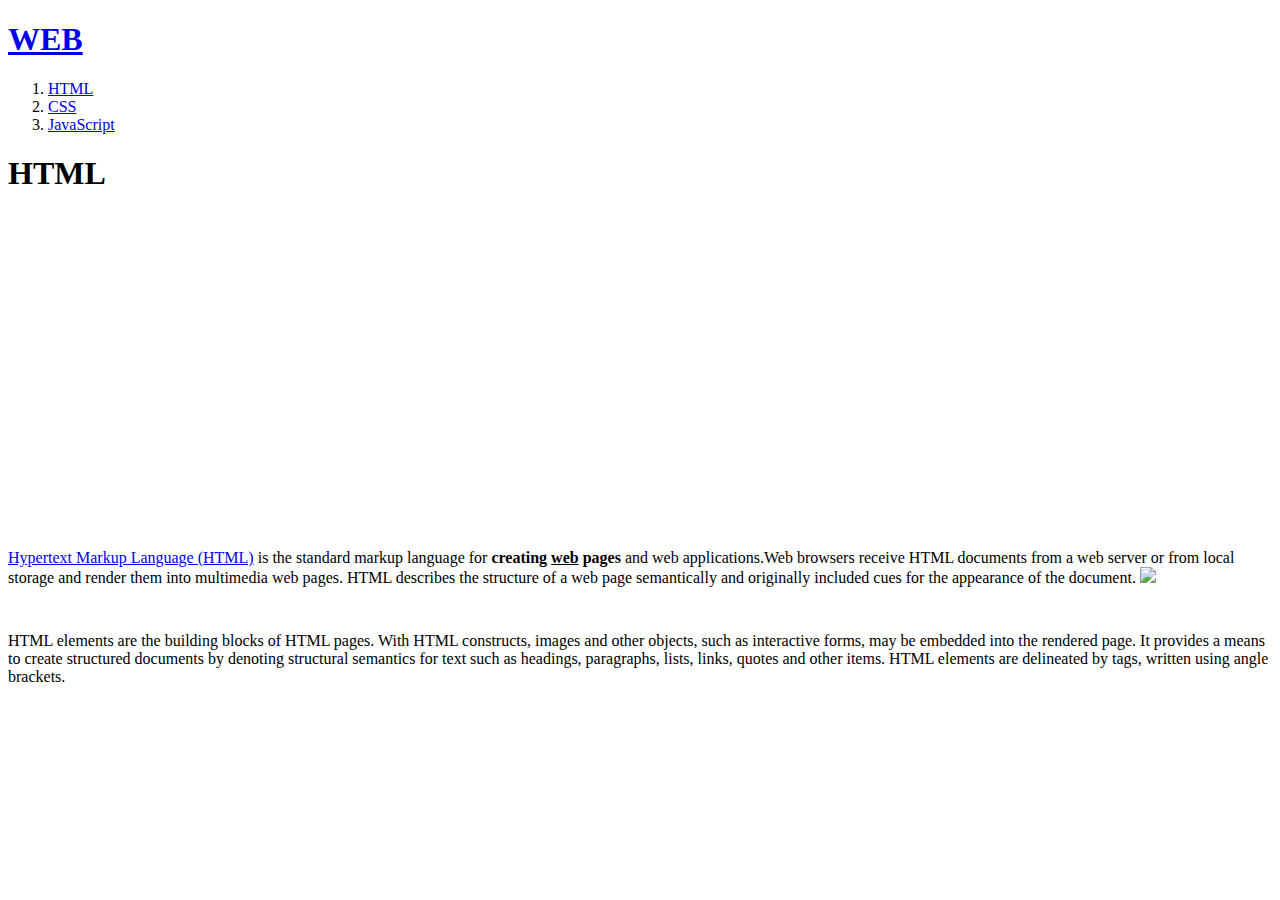
==== 1.html @ b846db3e "Add files via upload" ====
<!DOCTYPE html>
<html>
<head>
  <!-- Google tag (gtag.js) -->
<script async src="https://www.googletagmanager.com/gtag/js?id=G-4LWJVL471E"></script>
<script>
  window.dataLayer = window.dataLayer || [];
  function gtag(){dataLayer.push(arguments);}
  gtag('js', new Date());

  gtag('config', 'G-4LWJVL471E');
</script>
  <title>WEB1 - html</title>
  <meta charset="utf-8">
</head>
<body>
  <h1><a href="index.html">WEB</a></h1>
  <ol>
    <li><a href="1.html">HTML</a></li>
    <li><a href="2.html">CSS</a></li>
    <li><a href="3.html">JavaScript</a></li>
  </ol>
  <h1>HTML</h1>
  <iframe width="560" height="315" src="https://www.youtube.com/embed/jSJM9iOiQ1g" title="YouTube video player" frameborder="0" allow="accelerometer; autoplay; clipboard-write; encrypted-media; gyroscope; picture-in-picture" allowfullscreen></iframe>
  <p>
    <a href="https://www.w3.org/TR/html5/" target="_blank" title="html5 specification">Hypertext Markup Language (HTML)</a> is the standard markup language for <strong>creating <u>web</u> pages</strong> and web applications.Web browsers receive HTML documents from a web server or from local storage and render them into multimedia web pages. HTML describes the structure of a web page semantically and originally included cues for the appearance of the document.
    <img src="https://s3-ap-northeast-2.amazonaws.com/opentutorials-user-file/module/3135/7648.png" width="100%">
  </p>
  <p style = "margin-top:45px;">
    HTML elements are the building blocks of HTML pages. With HTML constructs, images and other objects, such as interactive forms, may be embedded into the rendered page. It provides a means to create structured documents by denoting structural semantics for text such as headings, paragraphs, lists, links, quotes and other items. HTML elements are delineated by tags, written using angle brackets.
  </p>
  <p>
    <div id="disqus_thread"></div>
    <script>
        /**
        *  RECOMMENDED CONFIGURATION VARIABLES: EDIT AND UNCOMMENT THE SECTION BELOW TO INSERT DYNAMIC VALUES FROM YOUR PLATFORM OR CMS.
        *  LEARN WHY DEFINING THESE VARIABLES IS IMPORTANT: https://disqus.com/admin/universalcode/#configuration-variables    */
        /*
        var disqus_config = function () {
        this.page.url = PAGE_URL;  // Replace PAGE_URL with your page's canonical URL variable
        this.page.identifier = PAGE_IDENTIFIER; // Replace PAGE_IDENTIFIER with your page's unique identifier variable
        };
        */
        (function() { // DON'T EDIT BELOW THIS LINE
        var d = document, s = d.createElement('script');
        s.src = 'https://web1-8zaymbohov.disqus.com/embed.js';
        s.setAttribute('data-timestamp', +new Date());
        (d.head || d.body).appendChild(s);
        })();
    </script>
    <noscript>Please enable JavaScript to view the <a href="https://disqus.com/?ref_noscript">comments powered by Disqus.</a></noscript>
  </p>
</body>
</html>
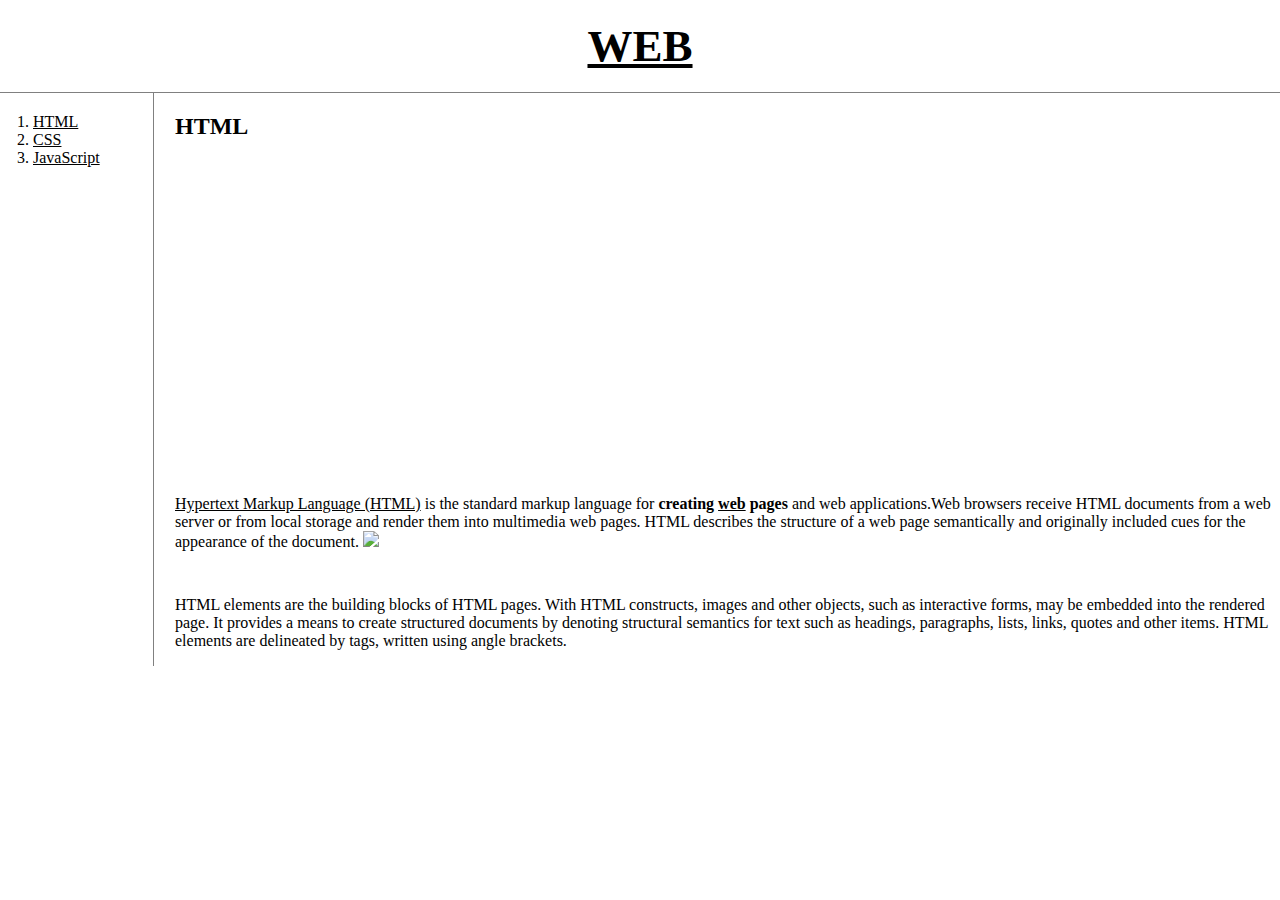
==== commit 3d09655e: "Add files via upload" ====
--- a/1.html
+++ b/1.html
@@ -12,23 +12,28 @@
 </script>
   <title>WEB1 - html</title>
   <meta charset="utf-8">
+  <link rel="stylesheet" href="style.css">
 </head>
 <body>
   <h1><a href="index.html">WEB</a></h1>
-  <ol>
-    <li><a href="1.html">HTML</a></li>
-    <li><a href="2.html">CSS</a></li>
-    <li><a href="3.html">JavaScript</a></li>
-  </ol>
-  <h1>HTML</h1>
-  <iframe width="560" height="315" src="https://www.youtube.com/embed/jSJM9iOiQ1g" title="YouTube video player" frameborder="0" allow="accelerometer; autoplay; clipboard-write; encrypted-media; gyroscope; picture-in-picture" allowfullscreen></iframe>
-  <p>
-    <a href="https://www.w3.org/TR/html5/" target="_blank" title="html5 specification">Hypertext Markup Language (HTML)</a> is the standard markup language for <strong>creating <u>web</u> pages</strong> and web applications.Web browsers receive HTML documents from a web server or from local storage and render them into multimedia web pages. HTML describes the structure of a web page semantically and originally included cues for the appearance of the document.
-    <img src="https://s3-ap-northeast-2.amazonaws.com/opentutorials-user-file/module/3135/7648.png" width="100%">
-  </p>
-  <p style = "margin-top:45px;">
-    HTML elements are the building blocks of HTML pages. With HTML constructs, images and other objects, such as interactive forms, may be embedded into the rendered page. It provides a means to create structured documents by denoting structural semantics for text such as headings, paragraphs, lists, links, quotes and other items. HTML elements are delineated by tags, written using angle brackets.
-  </p>
+  <div id="grid">
+    <ol>
+      <li><a href="1.html">HTML</a></li>
+      <li><a href="2.html">CSS</a></li>
+      <li><a href="3.html">JavaScript</a></li>
+    </ol>
+    <div id="article">
+      <h2>HTML</h2>
+      <iframe width="560" height="315" src="https://www.youtube.com/embed/jSJM9iOiQ1g" title="YouTube video player" frameborder="0" allow="accelerometer; autoplay; clipboard-write; encrypted-media; gyroscope; picture-in-picture" allowfullscreen></iframe>
+      <p>
+        <a href="https://www.w3.org/TR/html5/" target="_blank" title="html5 specification">Hypertext Markup Language (HTML)</a> is the standard markup language for <strong>creating <u>web</u> pages</strong> and web applications.Web browsers receive HTML documents from a web server or from local storage and render them into multimedia web pages. HTML describes the structure of a web page semantically and originally included cues for the appearance of the document.
+        <img src="https://s3-ap-northeast-2.amazonaws.com/opentutorials-user-file/module/3135/7648.png" width="100%">
+      </p>
+      <p style = "margin-top:45px;">
+        HTML elements are the building blocks of HTML pages. With HTML constructs, images and other objects, such as interactive forms, may be embedded into the rendered page. It provides a means to create structured documents by denoting structural semantics for text such as headings, paragraphs, lists, links, quotes and other items. HTML elements are delineated by tags, written using angle brackets.
+      </p>
+    </div>
+  </div>
   <p>
     <div id="disqus_thread"></div>
     <script>
--- a/style.css
+++ b/style.css
@@ -0,0 +1,40 @@
+body {
+  margin:0;
+}
+a {
+  color:black;
+}
+h1 {
+  font-size: 45px;
+  text-align: center;
+  border-bottom: 1px solid gray;
+  margin: 0;
+  padding:20px;
+}
+ol {
+  border-right: 1px solid gray;
+  width: 100px;
+  margin: 0;
+  padding: 20px;
+}
+#grid {
+  display: grid;
+  grid-template-columns: 150px 1fr
+}
+#article {
+  padding-left: 25px;
+}
+#grid ol {
+  padding-left: 33px;
+}
+@media(max-width:800px){
+  #grid {
+    display: block;
+  }
+  ol {
+    border-right:none;
+  }
+  h1 {
+    border-bottom: none;
+  }
+}
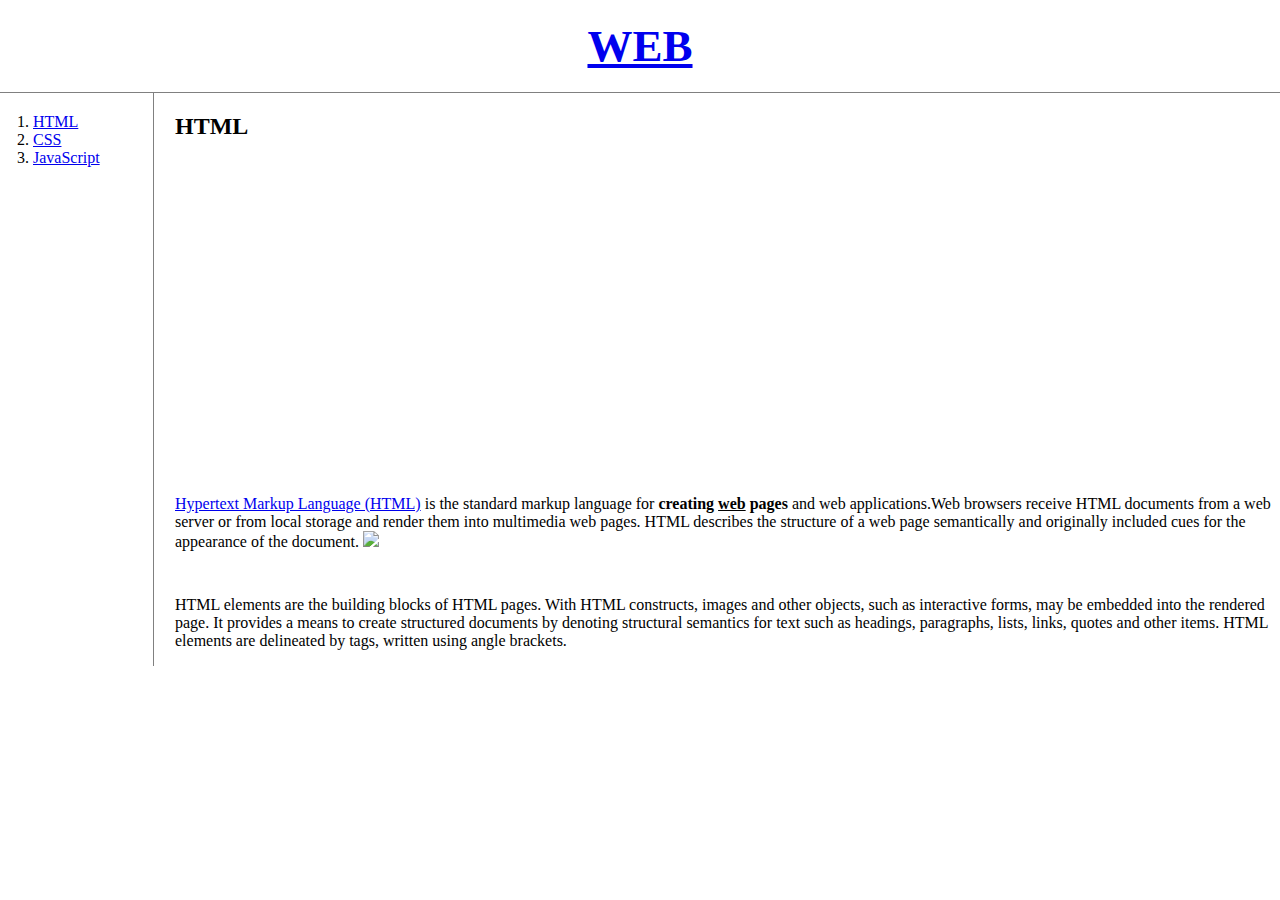
==== commit ac8538b1: "Add files via upload" ====
--- a/style.css
+++ b/style.css
@@ -1,8 +1,5 @@
 body {
   margin:0;
-}
-a {
-  color:black;
 }
 h1 {
   font-size: 45px;
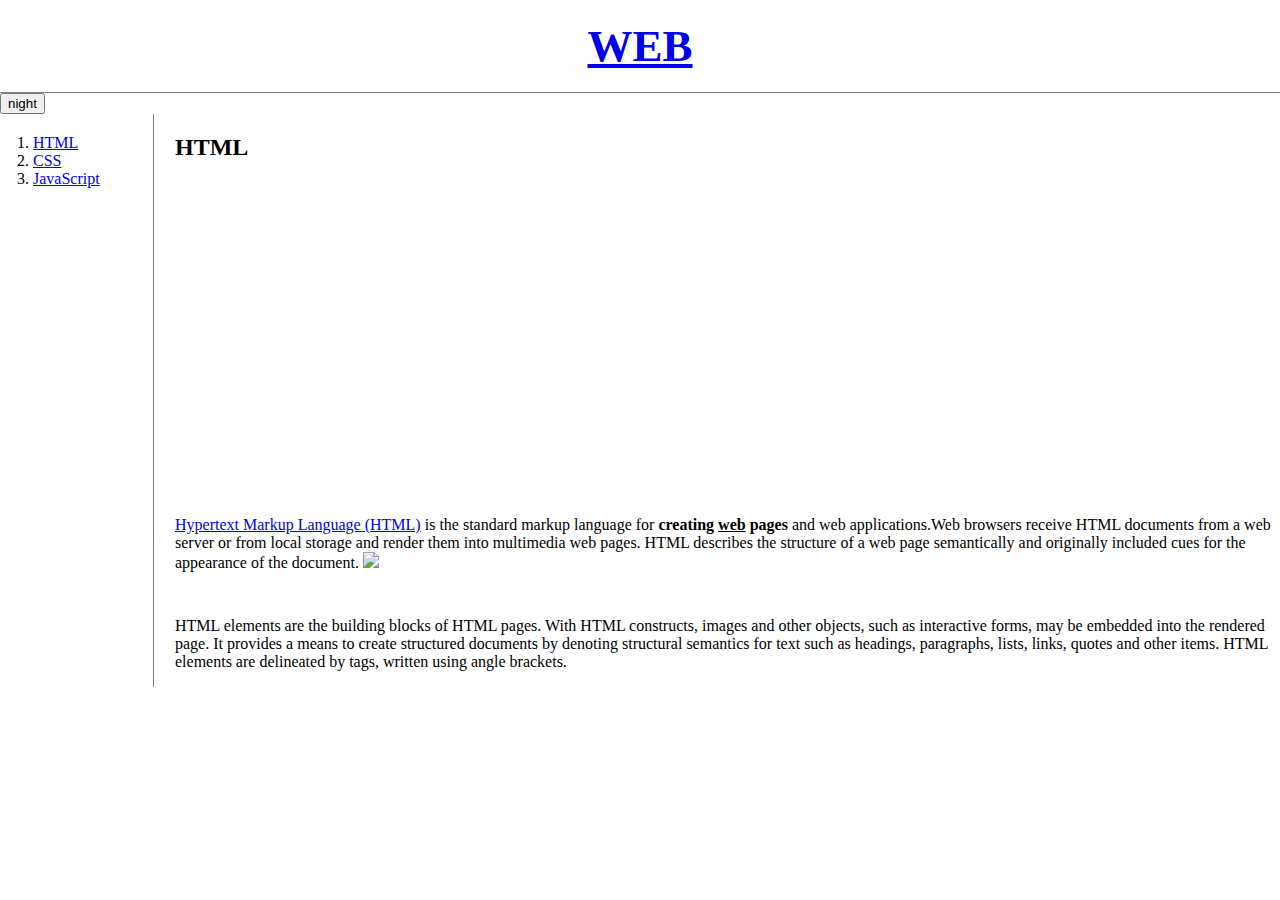
==== commit 40c8585c: "Add files via upload" ====
--- a/1.html
+++ b/1.html
@@ -13,9 +13,14 @@
   <title>WEB1 - html</title>
   <meta charset="utf-8">
   <link rel="stylesheet" href="style.css">
+  <script src="/colors.js">
+  </script>
 </head>
 <body>
   <h1><a href="index.html">WEB</a></h1>
+  <input id="night_day" type="button" value="night" onclick="
+    nightDayHandler (this)
+  ">
   <div id="grid">
     <ol>
       <li><a href="1.html">HTML</a></li>
